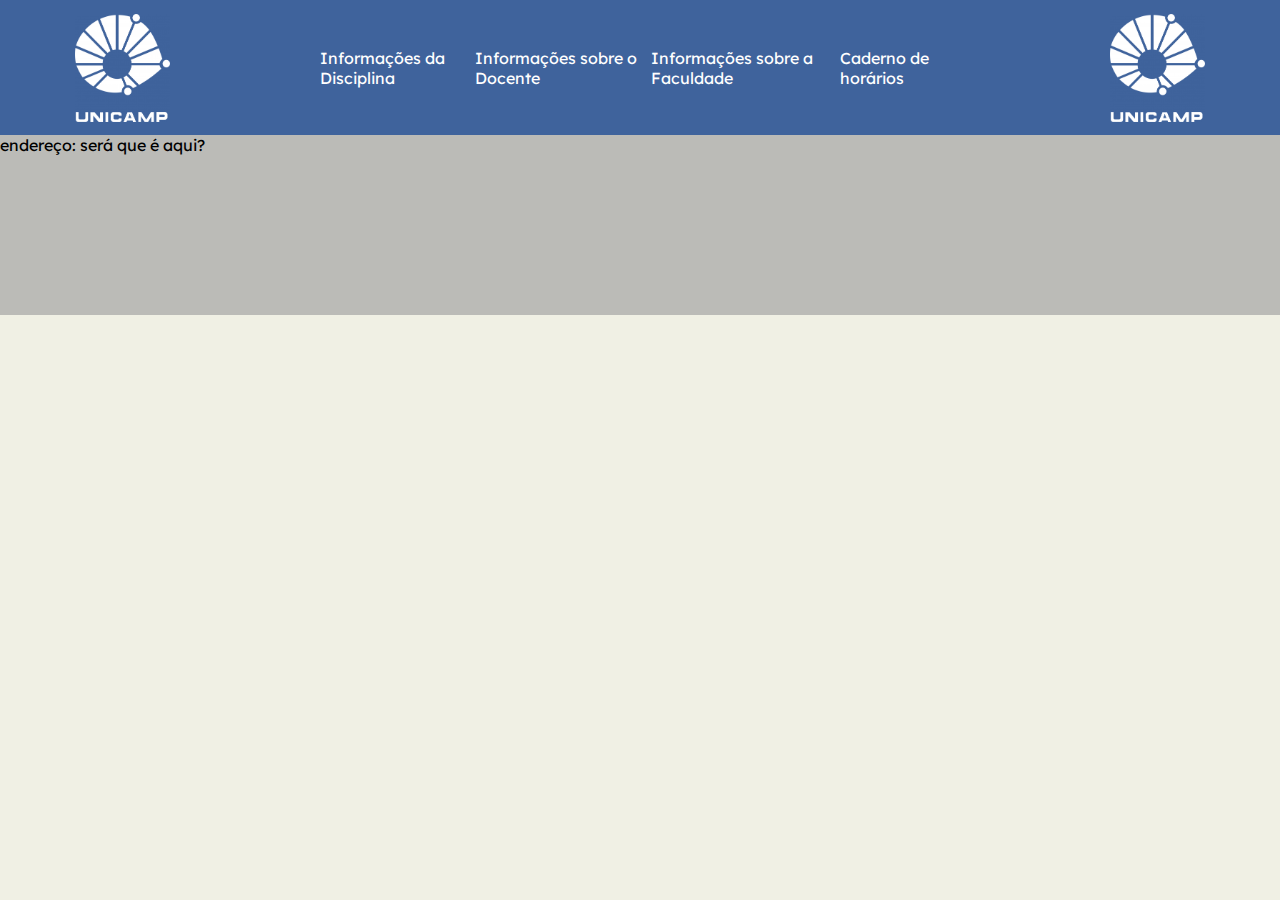
==== index.html @ 803364f8 "Feat: #1 mandatory and first extra page added" ====
<!DOCTYPE html>
<html lang="en">

<head>
    <meta charset="UTF-8">
    <meta http-equiv="X-UA-Compatible" content="IE=edge">
    <meta name="viewport" content="width=device-width, initial-scale=1.0">
    <link rel="stylesheet" href="styles.css">
    <link href='https://fonts.googleapis.com/css?family=Lexend Deca' rel='stylesheet'>
    <title>SI401 - Programação para a Web</title>
</head>

<body>
    <nav>
        <a class="logo" href="https://www.unicamp.br/unicamp/"><img src="/assets/unicamp-logo.png"
                alt="unicamp-logo"></a>
        <div id="nav-bar">
            <a href="info.html">Informações da Disciplina</a>
            <a href="docente.html">Informações sobre o Docente</a>
            <a href="#">Informações sobre a Faculdade</a>
            <a href="#">Caderno de horários</a>
        </div>
        <a class="logo" href="https://www.unicamp.br/unicamp/"><img src="/assets/unicamp-logo.png"
                alt="unicamp-logo"></a>
    </nav>
    <section>
        <div class="column"></div>
    </section>
    <footer>
        <p>endereço: será que é aqui?</p>
    </footer>
</body>

</html>
---- styles.css ----
* {
    margin: 0px;
    padding: 0px;
    text-decoration: none;
    color: black;
    font-family: 'Lexend Deca';
}

body {
    background-color: #f0f0e4;
}

nav {
    position: fixed;
    width: 100vw;
    height: 15vh;
    margin-top: -15vh;
    background-color: #3f639c;
    display: flex;
    align-items: center;
    justify-content: space-around;
}

#nav-bar {
    width: 50vw;
    display: flex;
    flex-direction: row;
    align-items: center;
    justify-content: space-around;
}

#nav-bar a{
    color: white;
}

#nav-bar a:hover {
    color: #db5f29;
}

.logo {
    height: 80%;
}

img {
    height: 100%;
}

section {
    width: 100%;
    /* height: 200vh; */
    margin-top: 15vh;
}

h1 {
    font-size: 3.5rem;
    color: #db5f29;
    margin-top: 2vh;
}

h2 {
    font-size: 2.5rem;
    color: #db5f29;
    margin-top: 2vh;
}

h3 {
    margin-top: 1vh;
}

li {
    list-style: none;
}

.book {
    color: #3f639c;
}

.book:hover {
    text-decoration:underline;
}

footer {
    width: 100%;
    height: 20vh;
    background-color: #bbbbb7;
}

.column {
    background-color: transparent;
    width: 80%;
    margin-left: 10%;
    display: flex;
    flex-direction: column;
}

.column img {
    align-self: center;
    margin: 2vh 0 2vh 0;
}
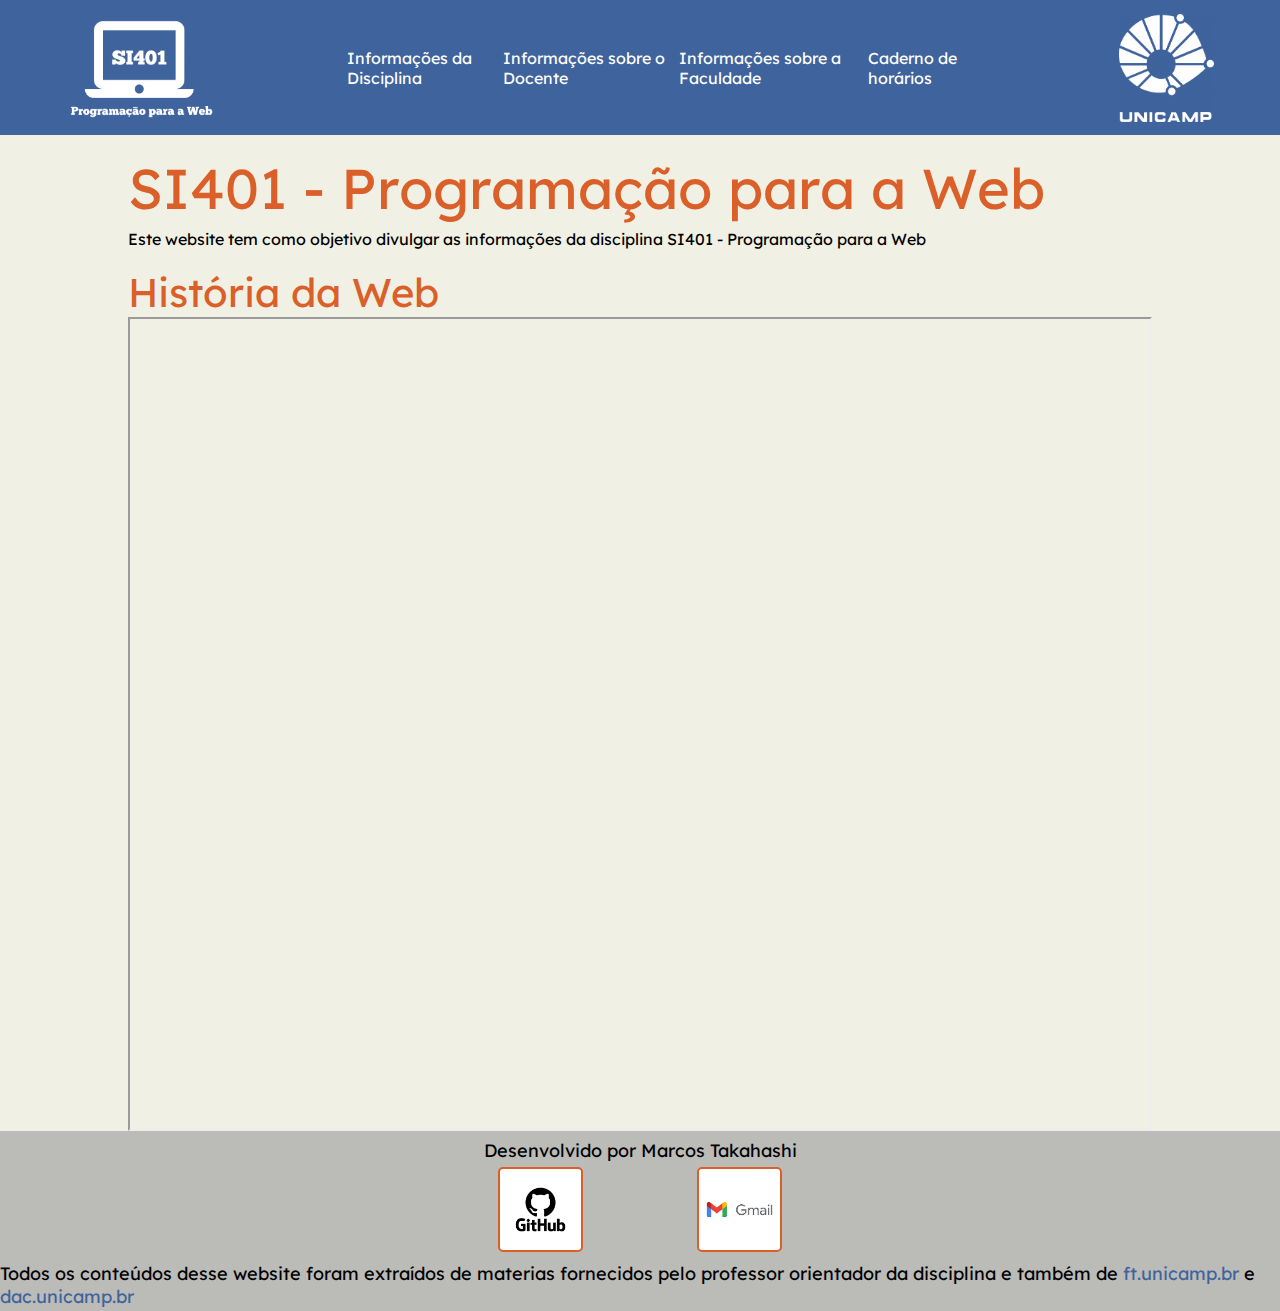
==== commit 3392d963: "Fix: image and navigation pathing fixed" ====
--- a/index.html
+++ b/index.html
@@ -1,33 +1,44 @@
 <!DOCTYPE html>
-<html lang="en">
+<html lang="pt">
 
 <head>
     <meta charset="UTF-8">
     <meta http-equiv="X-UA-Compatible" content="IE=edge">
     <meta name="viewport" content="width=device-width, initial-scale=1.0">
     <link rel="stylesheet" href="styles.css">
-    <link href='https://fonts.googleapis.com/css?family=Lexend Deca' rel='stylesheet'>
+    <link href="https://fonts.googleapis.com/css?family=Lexend%20Deca" rel='stylesheet'>
     <title>SI401 - Programação para a Web</title>
 </head>
 
 <body>
     <nav>
-        <a class="logo" href="https://www.unicamp.br/unicamp/"><img src="/assets/unicamp-logo.png"
-                alt="unicamp-logo"></a>
+        <a class="logo" href="index.html"><img src="assets/logo.png" alt="unicamp-logo"></a>
         <div id="nav-bar">
             <a href="info.html">Informações da Disciplina</a>
             <a href="docente.html">Informações sobre o Docente</a>
-            <a href="#">Informações sobre a Faculdade</a>
-            <a href="#">Caderno de horários</a>
+            <a href="college.html">Informações sobre a Faculdade</a>
+            <a href="time-table.html">Caderno de horários</a>
         </div>
-        <a class="logo" href="https://www.unicamp.br/unicamp/"><img src="/assets/unicamp-logo.png"
+        <a class="logo" href="https://www.unicamp.br/unicamp/"><img src="assets/unicamp-logo.png"
                 alt="unicamp-logo"></a>
     </nav>
     <section>
-        <div class="column"></div>
+        <div class="column">
+            <h1>SI401 - Programação para a Web</h1>
+            <p>Este website tem como objetivo divulgar as informações da disciplina SI401 - Programação para a Web</p>
+            <h2>História da Web</h2>
+            <iframe id="www-history" src="https://pt.wikipedia.org/wiki/Hist%C3%B3ria_da_World_Wide_Web"></iframe>
+        </div>
     </section>
     <footer>
-        <p>endereço: será que é aqui?</p>
+        <p>Desenvolvido por Marcos Takahashi</p>
+        <div id="social-media">
+            <a id="github" href="https://github.com/MarcosT25" target="_blank"></a>
+            <a id="gmail" href="mailto:m254311@dac.unicamp.br"></a>
+        </div>
+        <p>Todos os conteúdos desse website foram extraídos de materias fornecidos pelo professor orientador da
+            disciplina e também de <a class="ft" href="https://www3.ft.unicamp.br/">ft.unicamp.br</a> e <a id="dac"
+                href="https://www.dac.unicamp.br/portal/">dac.unicamp.br</a></p>
     </footer>
 </body>
 
--- a/styles.css
+++ b/styles.css
@@ -4,6 +4,7 @@
     text-decoration: none;
     color: black;
     font-family: 'Lexend Deca';
+    font-weight: 400;
 }
 
 body {
@@ -47,8 +48,10 @@
 
 section {
     width: 100%;
-    /* height: 200vh; */
     margin-top: 15vh;
+    display: flex;
+    flex-direction: column;
+    align-items: center;
 }
 
 h1 {
@@ -67,28 +70,25 @@
     margin-top: 1vh;
 }
 
+p {
+    margin-top: 0.65vh;
+}
+
 li {
     list-style: none;
 }
 
-.book {
+.book, .ft, #dac{
     color: #3f639c;
 }
 
-.book:hover {
+.book:hover, .ft:hover, #dac:hover{
     text-decoration:underline;
-}
-
-footer {
-    width: 100%;
-    height: 20vh;
-    background-color: #bbbbb7;
 }
 
 .column {
     background-color: transparent;
     width: 80%;
-    margin-left: 10%;
     display: flex;
     flex-direction: column;
 }
@@ -96,4 +96,44 @@
 .column img {
     align-self: center;
     margin: 2vh 0 2vh 0;
+}
+
+#www-history {
+    height: 90vh;
+}
+
+footer {
+    width: 100%;
+    height: 20vh;
+    background-color: #bbbbb7;
+    display: flex;
+    flex-direction: column;
+    justify-content: space-around;
+    align-items: center;
+    font-size: 2vh;
+}
+
+#social-media {
+    display: flex;
+    justify-content: space-evenly;
+    width: 40%;
+}
+
+#social-media a {
+    height: 9vh;
+    width: 9vh;
+    background-color: white;
+    background-position: 50%;
+    background-size: 100%;
+    background-repeat:no-repeat;
+    border: 2px solid #db5f29;
+    border-radius: 5px;
+}
+
+#github {
+    background-image: url(assets/github.png);
+}
+
+#gmail {
+    background-image: url(assets/gmail.png);
 }